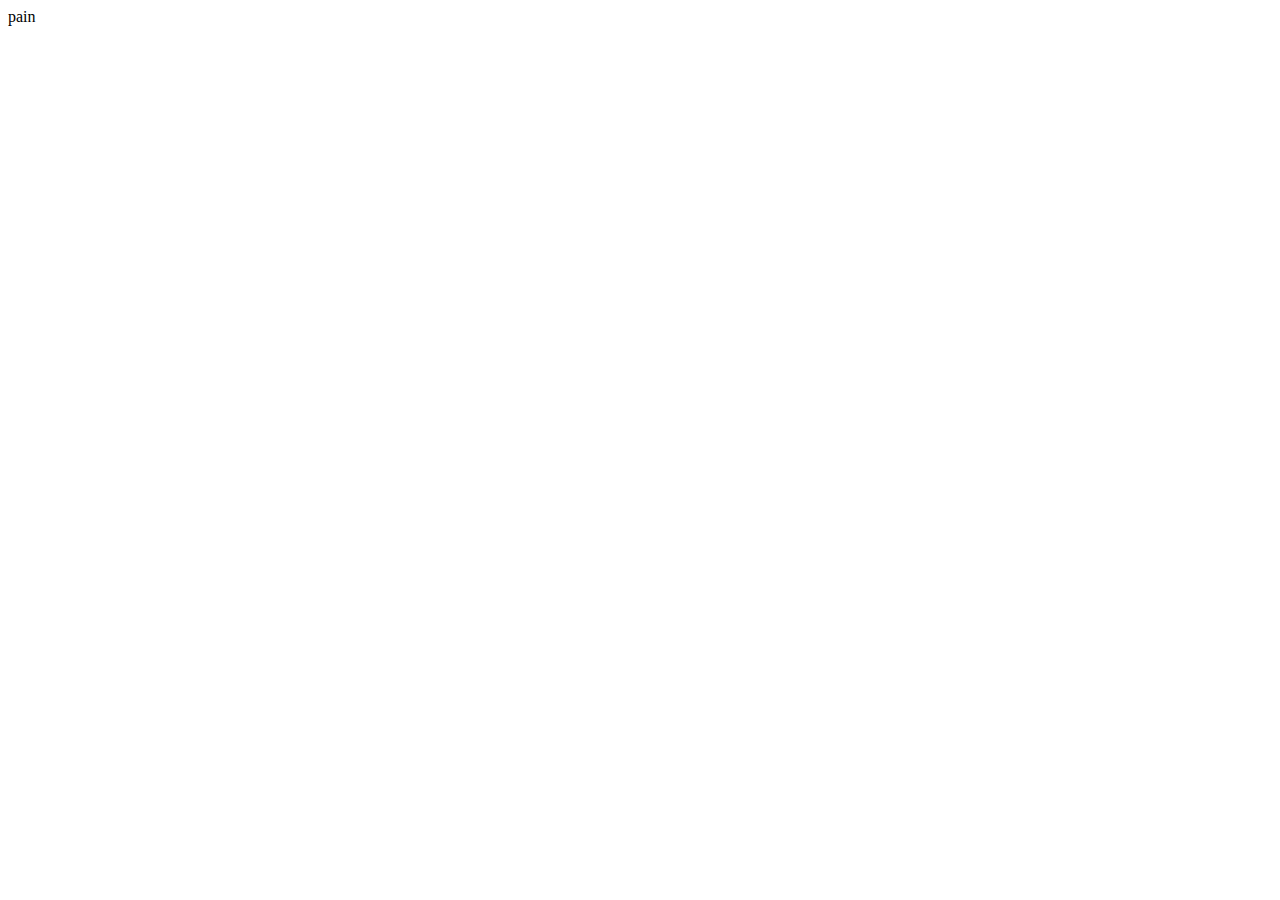
==== index.html @ 46c66bd7 "Update index.html" ====
<!DOCTYPE html>
<html>

<head>
  <meta charset="utf-8">
  <meta name="viewport" content="width=device-width">
  <title>Home</title>
  <link href="style.css" rel="stylesheet" type="text/css" />
</head>

<body>
  pain
  <script src="script.js"></script>
</body>

</html>
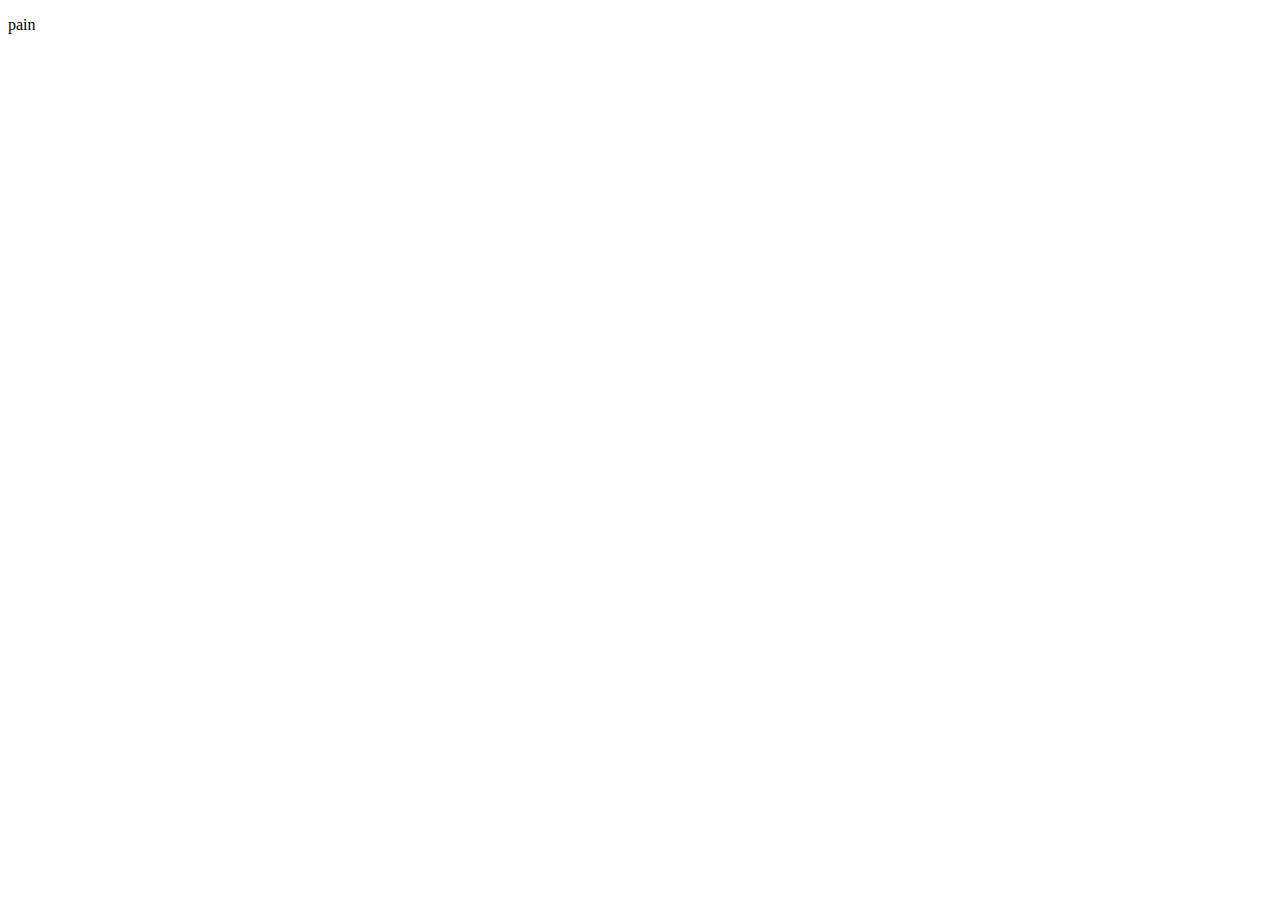
==== commit 518aebc2: "Update index.html" ====
--- a/index.html
+++ b/index.html
@@ -6,10 +6,13 @@
   <meta name="viewport" content="width=device-width">
   <title>Home</title>
   <link href="style.css" rel="stylesheet" type="text/css" />
+  <link rel="icon" href="bladegdps.png">
+  <style type="text/css">
+  </style>
 </head>
 
 <body>
-  pain
+  <p>pain
   <script src="script.js"></script>
 </body>
 
--- a/style.css
+++ b/style.css
@@ -0,0 +1,6 @@
+.wow {
+  width: 100px;
+}
+.pain {
+  width: 1000px;
+}
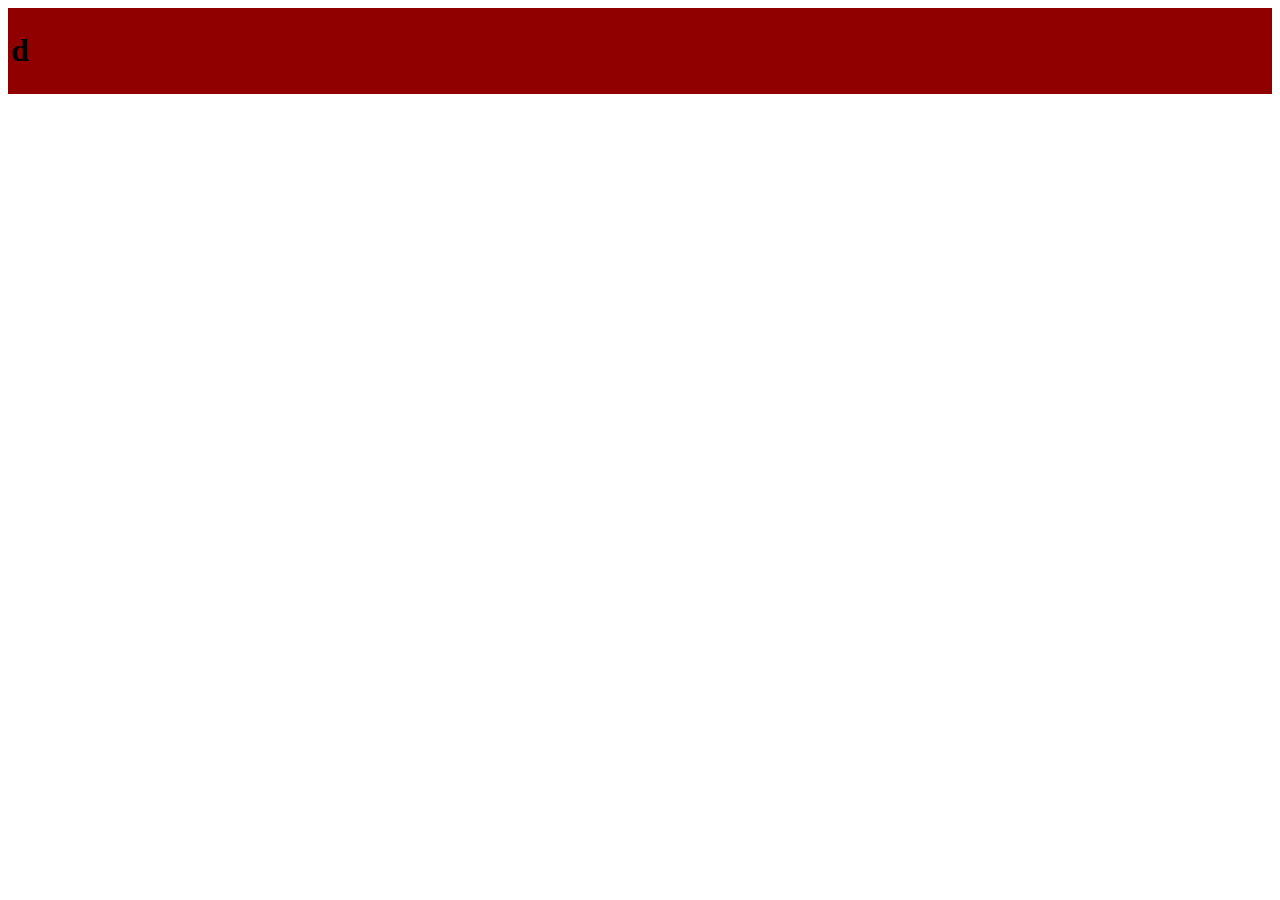
==== commit 908132b1: "Update index.html" ====
--- a/index.html
+++ b/index.html
@@ -8,11 +8,24 @@
   <link href="style.css" rel="stylesheet" type="text/css" />
   <link rel="icon" href="bladegdps.png">
   <style type="text/css">
+  .d {
+  font-family: 'Trebuchet MS', sans-serif;
+  text-align: right;
+  }
+  .header {
+  height: 50;
+  background-color:rgb(144, 0, 0);
+  border-style: solid;
+  border-color: rgb(144, 0, 0);  
+  }
   </style>
 </head>
 
 <body>
-  <p>pain
+  <header class=header>   
+  <h1>d 
+  </h1>
+  </header>
   <script src="script.js"></script>
 </body>
 
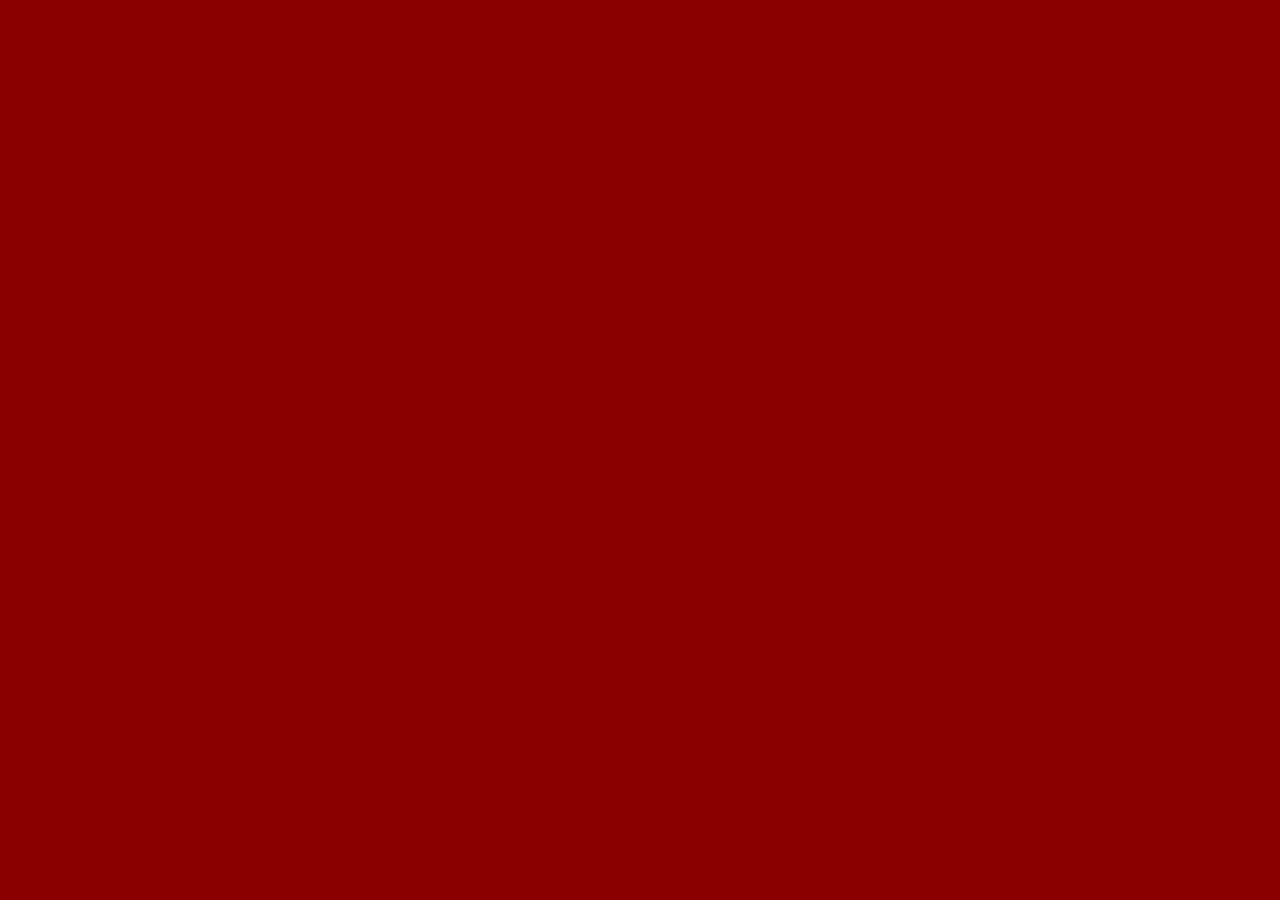
==== commit 58420dc5: "Update index.html" ====
--- a/index.html
+++ b/index.html
@@ -8,25 +8,12 @@
   <link href="style.css" rel="stylesheet" type="text/css" />
   <link rel="icon" href="bladegdps.png">
   <style type="text/css">
-  .d {
-  font-family: 'Trebuchet MS', sans-serif;
-  text-align: right;
-  }
-  .header {
-  height: 50;
-  background-color:rgb(144, 0, 0);
-  border-style: solid;
-  border-color: rgb(144, 0, 0);  
-  }
+
   </style>
 </head>
 
-<body>
-  <header class=header>   
-  <h1>d 
-  </h1>
-  </header>
-  <script src="script.js"></script>
+<body bgcolor=#8a0000>
+
 </body>
 
 </html>
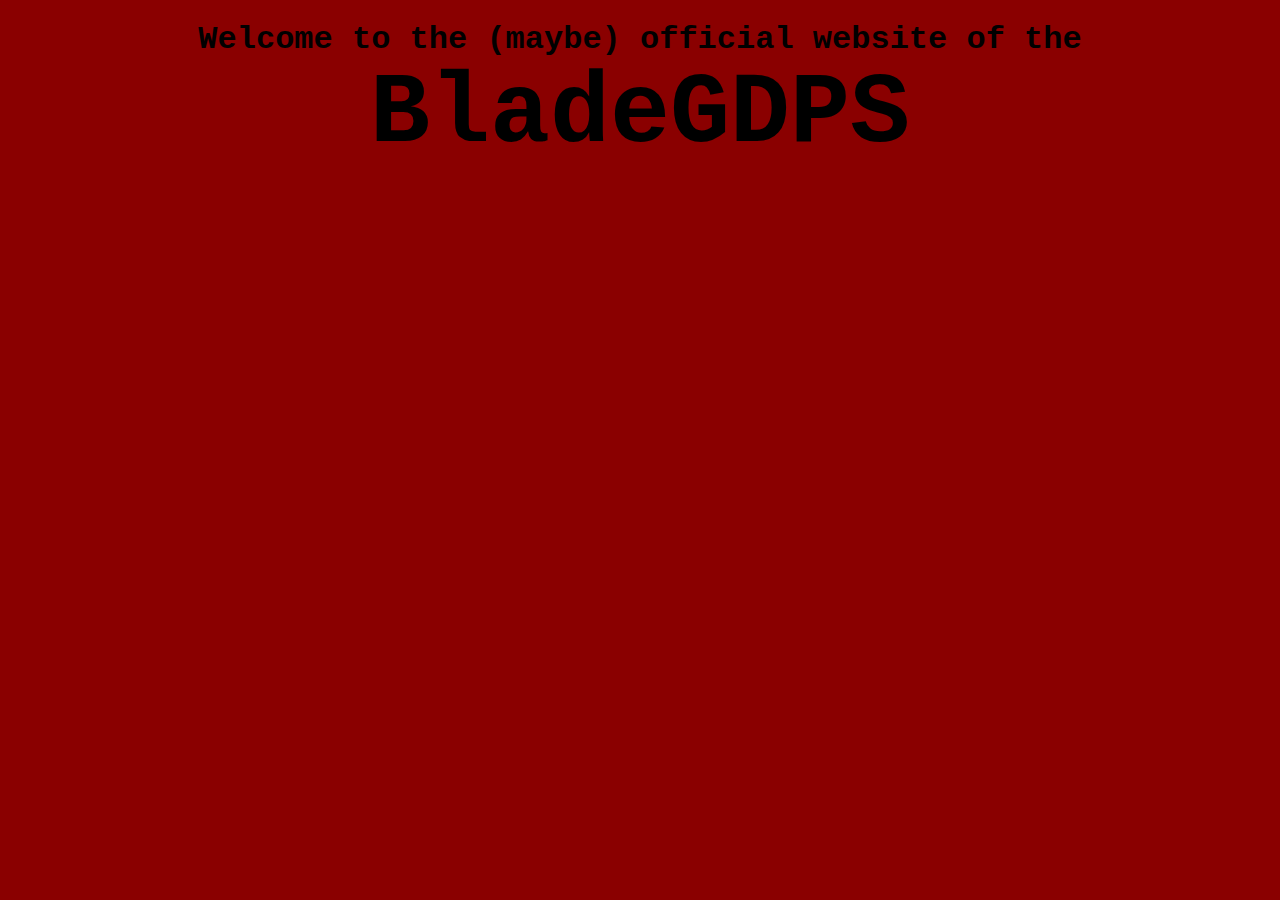
==== commit 74e71b71: "Update index.html" ====
--- a/index.html
+++ b/index.html
@@ -8,12 +8,17 @@
   <link href="style.css" rel="stylesheet" type="text/css" />
   <link rel="icon" href="bladegdps.png">
   <style type="text/css">
-
+body {font-family: 'Courier New', monospace; text-align: center;}
+.bolded { font-weight: bold; font-size: 100px;}
   </style>
 </head>
 
 <body bgcolor=#8a0000>
-
+<p>
+<h1>
+<span class="pain">Welcome to the (maybe) official website of the <br><span class="bolded">BladeGDPS</span></span>
+</h1>
+</p>
 </body>
 
 </html>
